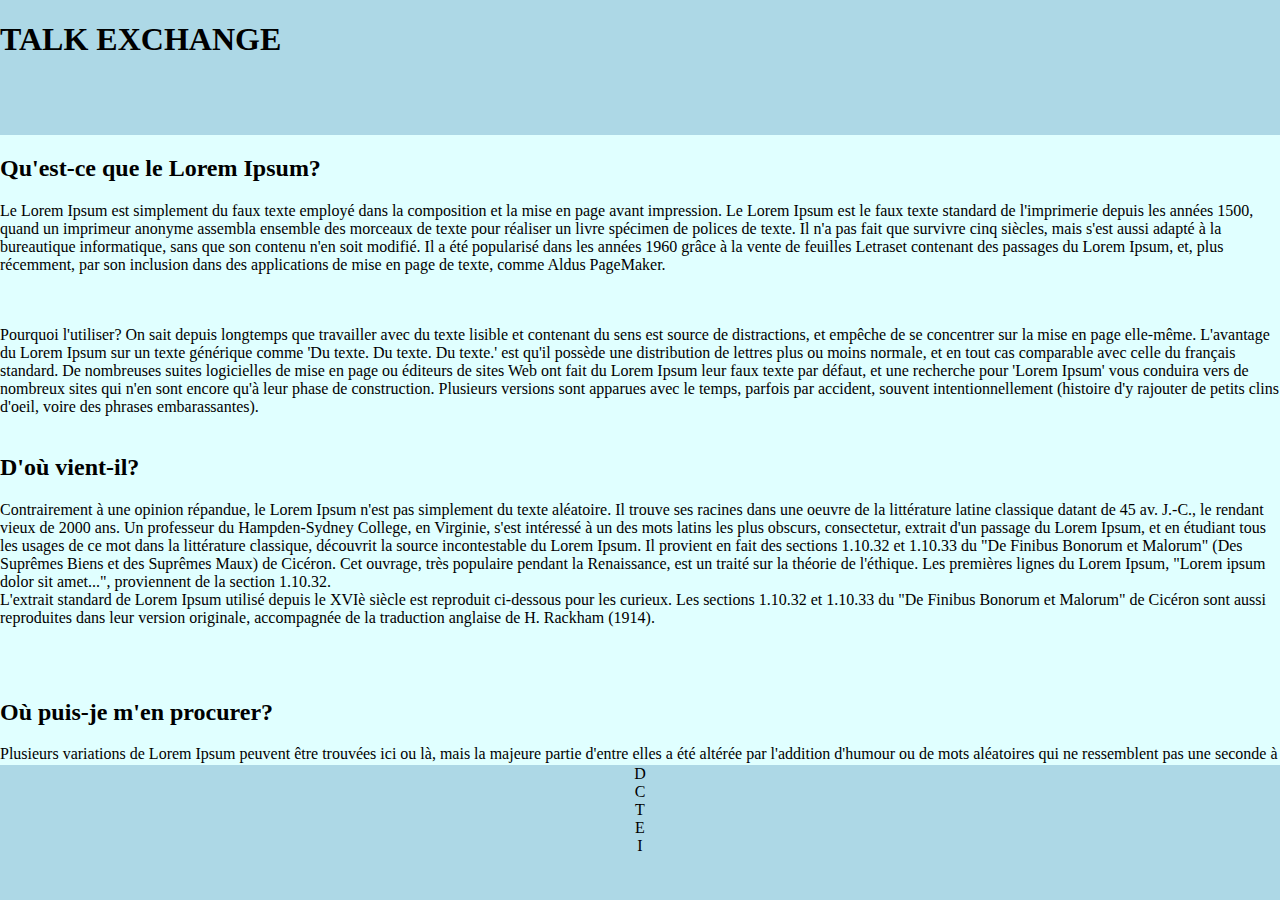
==== index.html @ 2ef6cc04 "INIT DA REPO !" ====
<!DOCTYPE html>
<html>

<head>
    <!-- META -->
    <title>TALK EXCHANGE</title>
    <meta charset="utf-8">

    <!-- CSS FOR PC -->
    <!-- <link rel="stylesheet" media="screen and (max-width: 720px)" href="CSS/PC/header.css" type="text/css" /> -->

    <link rel="stylesheet" href="CSS/PHONE/common.css" type="text/css" />
    <link rel="stylesheet" href="CSS/PHONE/index.css" type="text/css" />

    <!-- CSS FOR PHONE -->
    <!-- <link rel="stylesheet" media="screen and (max-width: 720px)" href="CSS/PHONE/header.css" type="text/css" /> -->

    <!-- JS -->
    <!-- <script src="script.js"></script> -->
</head>

<body>
    <!-- <header>
        <img src="https://placekitten.com/400/250" />
        <h1>TALK EXCHANGE</h1>
    </header> -->
    <div id="main">
        <section id="main_top">
            <h1>TALK EXCHANGE</h1>
        </section>

        <section id="main_content">
            <h2>Qu'est-ce que le Lorem Ipsum?</h2>
            <p>Le Lorem Ipsum est simplement du faux texte employé dans la composition et la mise en page avant
            impression. Le Lorem Ipsum est le faux texte standard de l'imprimerie depuis les années 1500, quand un
            imprimeur anonyme assembla ensemble des morceaux de texte pour réaliser un livre spécimen de polices de
            texte. Il n'a pas fait que survivre cinq siècles, mais s'est aussi adapté à la bureautique informatique,
            sans que son contenu n'en soit modifié. Il a été popularisé dans les années 1960 grâce à la vente de
            feuilles Letraset contenant des passages du Lorem Ipsum, et, plus récemment, par son inclusion dans des
            applications de mise en page de texte, comme Aldus PageMaker.</p>
            <br><br>
            Pourquoi l'utiliser?
            On sait depuis longtemps que travailler avec du texte lisible et contenant du sens est source de
            distractions, et empêche de se concentrer sur la mise en page elle-même. L'avantage du Lorem Ipsum sur un
            texte générique comme 'Du texte. Du texte. Du texte.' est qu'il possède une distribution de lettres plus ou
            moins normale, et en tout cas comparable avec celle du français standard. De nombreuses suites logicielles
            de mise en page ou éditeurs de sites Web ont fait du Lorem Ipsum leur faux texte par défaut, et une
            recherche pour 'Lorem Ipsum' vous conduira vers de nombreux sites qui n'en sont encore qu'à leur phase de
            construction. Plusieurs versions sont apparues avec le temps, parfois par accident, souvent
            intentionnellement (histoire d'y rajouter de petits clins d'oeil, voire des phrases embarassantes).
            <br><br>
            <h2>D'où vient-il?</h2>
            <p>Contrairement à une opinion répandue, le Lorem Ipsum n'est pas simplement du texte aléatoire. Il trouve ses
            racines dans une oeuvre de la littérature latine classique datant de 45 av. J.-C., le rendant vieux de 2000
            ans. Un professeur du Hampden-Sydney College, en Virginie, s'est intéressé à un des mots latins les plus
            obscurs, consectetur, extrait d'un passage du Lorem Ipsum, et en étudiant tous les usages de ce mot dans la
            littérature classique, découvrit la source incontestable du Lorem Ipsum. Il provient en fait des sections
            1.10.32 et 1.10.33 du "De Finibus Bonorum et Malorum" (Des Suprêmes Biens et des Suprêmes Maux) de Cicéron.
            Cet ouvrage, très populaire pendant la Renaissance, est un traité sur la théorie de l'éthique. Les
            premières lignes du Lorem Ipsum, "Lorem ipsum dolor sit amet...", proviennent de la section 1.10.32.
            <br>
            L'extrait standard de Lorem Ipsum utilisé depuis le XVIè siècle est reproduit ci-dessous pour les curieux.
            Les sections 1.10.32 et 1.10.33 du "De Finibus Bonorum et Malorum" de Cicéron sont aussi reproduites dans
            leur version originale, accompagnée de la traduction anglaise de H. Rackham (1914).</p>
            <br><br>
            <h2>Où puis-je m'en procurer?</h2>
            <p>Plusieurs variations de Lorem Ipsum peuvent être trouvées ici ou là, mais la majeure partie d'entre elles a
            été altérée par l'addition d'humour ou de mots aléatoires qui ne ressemblent pas une seconde à du texte
            standard. Si vous voulez utiliser un passage du Lorem Ipsum, vous devez être sûr qu'il n'y a rien
            d'embarrassant caché dans le texte. Tous les générateurs de Lorem Ipsum sur Internet tendent à reproduire
            le même extrait sans fin, ce qui fait de lipsum.com le seul vrai générateur de Lorem Ipsum. Iil utilise un
            dictionnaire de plus de 200 mots latins, en combinaison de plusieurs structures de phrases, pour générer un
            Lorem Ipsum irréprochable. Le Lorem Ipsum ainsi obtenu ne contient aucune répétition, ni ne contient des
            mots farfelus, ou des touches d'humour.</p>
        </section>

        <section id="main_bottom">
            <div>D</div>
            <div>C</div>
            <div>T</div>
            <div>E</div>
            <div>I</div>
        </section>
    </div>
    <!-- <footer>
        <div>©2019 - Made by TALK EXCHANGE</div>
        <div></div>
        <div>contact_talkex@gmail.com</div>
    </footer> -->
</body>

</html>
---- CSS/PHONE/common.css ----
root, html, body {
    padding: 0;
    margin: 0;
}

#main {
    margin: 0;

    height: 100vh;
    width: 100%;

    background-color: lightcyan;
}

#main #main_top {
    position: absolute;
    top: 0;

    height: 15%;
    min-height: 100px;
    width: 100%;
    
    background-color: lightblue;
}

#main #main_bottom {
    position: absolute;
    bottom: 0;
    
    height: 15%;
    min-height: 100px;
    width: 100%;
    
    background-color: lightblue;

    text-align: center;
}
#main #main_bottom .mb_button {
    width: 15%;
    height: 90%;
    display: inline-block;

    margin: 0 2%;

    cursor: pointer;

    vertical-align: middle;
    font-size: 2em;
}
#main #main_bottom .mb_button img {
    width: 100%;
}

#main #main_content {
    position: absolute;
    top: 15%;

    height: calc(100% - 30%);
    overflow-y: scroll;
    width: 100%;
}
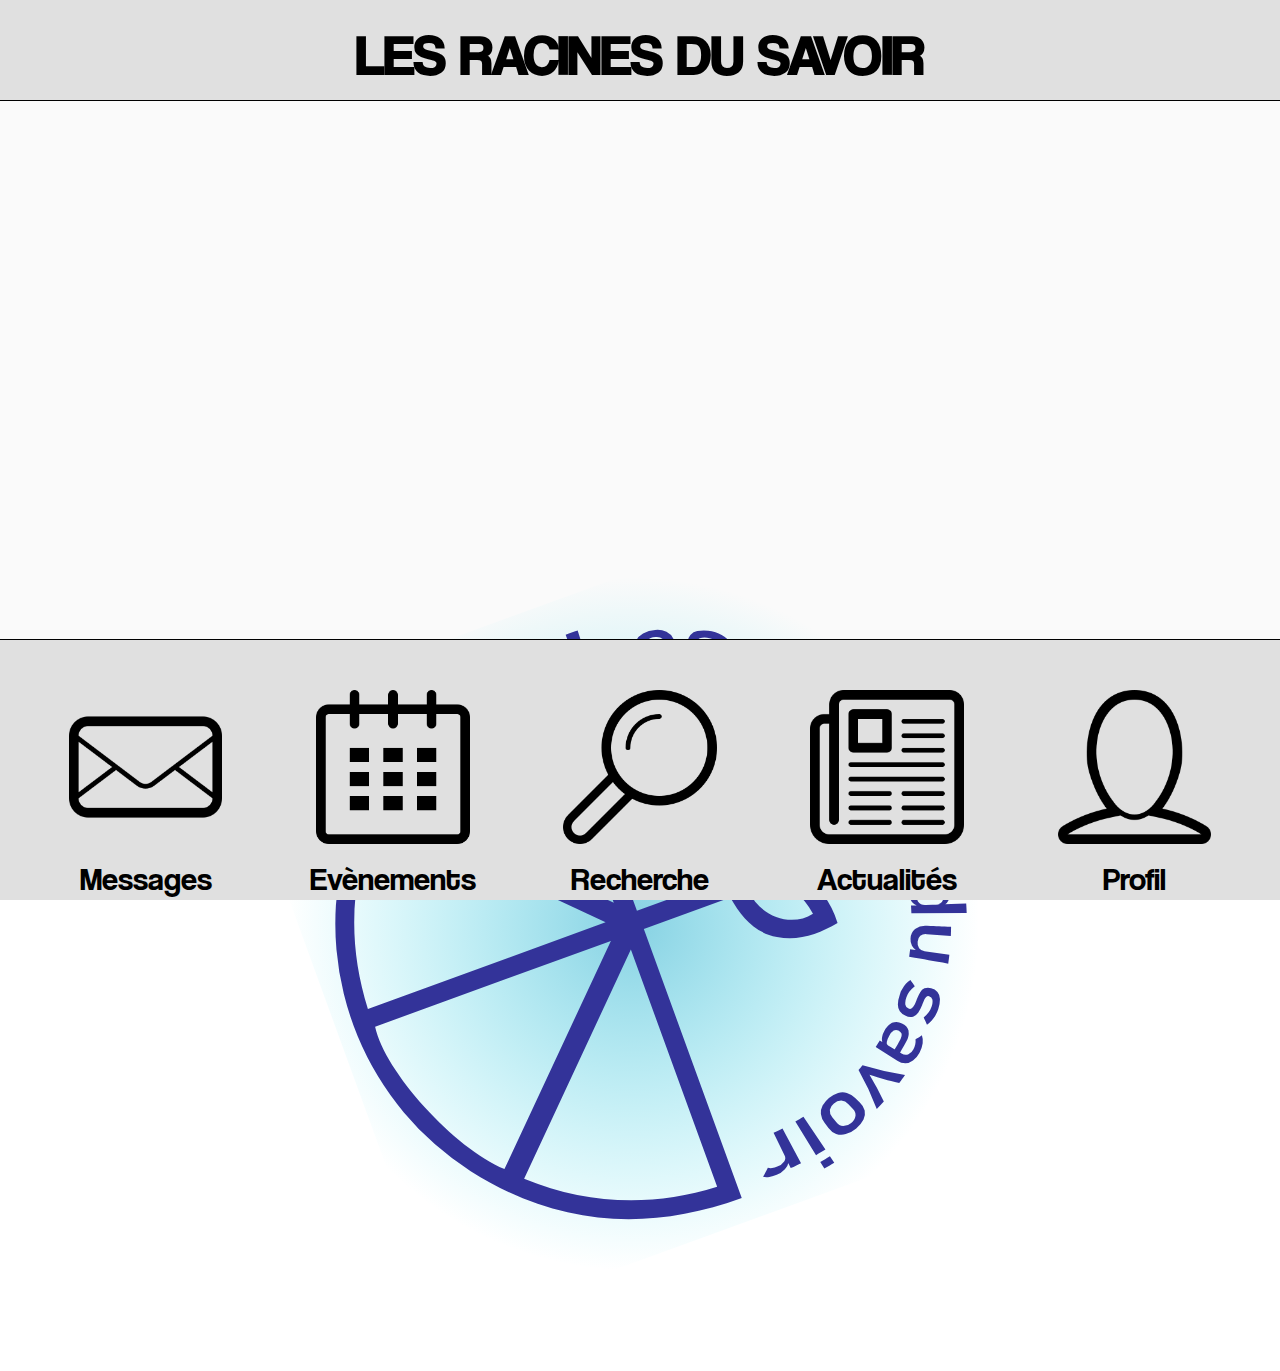
==== commit 1f1ee105: "Commit avant dodo" ====
--- a/index.html
+++ b/index.html
@@ -1,9 +1,6 @@
-<!DOCTYPE html>
-<html>
-
 <head>
     <!-- META -->
-    <title>TALK EXCHANGE</title>
+    <title>LES RACINES DU SAVOIR</title>
     <meta charset="utf-8">
 
     <!-- CSS FOR PC -->
@@ -16,77 +13,114 @@
     <!-- <link rel="stylesheet" media="screen and (max-width: 720px)" href="CSS/PHONE/header.css" type="text/css" /> -->
 
     <!-- JS -->
-    <!-- <script src="script.js"></script> -->
+    <script src="JS/common.js"></script>
 </head>
 
 <body>
-    <!-- <header>
-        <img src="https://placekitten.com/400/250" />
-        <h1>TALK EXCHANGE</h1>
-    </header> -->
     <div id="main">
         <section id="main_top">
-            <h1>TALK EXCHANGE</h1>
+            <div id="main_top_title">LES RACINES DU SAVOIR</div>
         </section>
 
+        <img id="main_loading" src="ASSETS/IMG/Logo.svg">
         <section id="main_content">
-            <h2>Qu'est-ce que le Lorem Ipsum?</h2>
-            <p>Le Lorem Ipsum est simplement du faux texte employé dans la composition et la mise en page avant
-            impression. Le Lorem Ipsum est le faux texte standard de l'imprimerie depuis les années 1500, quand un
-            imprimeur anonyme assembla ensemble des morceaux de texte pour réaliser un livre spécimen de polices de
-            texte. Il n'a pas fait que survivre cinq siècles, mais s'est aussi adapté à la bureautique informatique,
-            sans que son contenu n'en soit modifié. Il a été popularisé dans les années 1960 grâce à la vente de
-            feuilles Letraset contenant des passages du Lorem Ipsum, et, plus récemment, par son inclusion dans des
-            applications de mise en page de texte, comme Aldus PageMaker.</p>
-            <br><br>
-            Pourquoi l'utiliser?
-            On sait depuis longtemps que travailler avec du texte lisible et contenant du sens est source de
-            distractions, et empêche de se concentrer sur la mise en page elle-même. L'avantage du Lorem Ipsum sur un
-            texte générique comme 'Du texte. Du texte. Du texte.' est qu'il possède une distribution de lettres plus ou
-            moins normale, et en tout cas comparable avec celle du français standard. De nombreuses suites logicielles
-            de mise en page ou éditeurs de sites Web ont fait du Lorem Ipsum leur faux texte par défaut, et une
-            recherche pour 'Lorem Ipsum' vous conduira vers de nombreux sites qui n'en sont encore qu'à leur phase de
-            construction. Plusieurs versions sont apparues avec le temps, parfois par accident, souvent
-            intentionnellement (histoire d'y rajouter de petits clins d'oeil, voire des phrases embarassantes).
-            <br><br>
-            <h2>D'où vient-il?</h2>
-            <p>Contrairement à une opinion répandue, le Lorem Ipsum n'est pas simplement du texte aléatoire. Il trouve ses
-            racines dans une oeuvre de la littérature latine classique datant de 45 av. J.-C., le rendant vieux de 2000
-            ans. Un professeur du Hampden-Sydney College, en Virginie, s'est intéressé à un des mots latins les plus
-            obscurs, consectetur, extrait d'un passage du Lorem Ipsum, et en étudiant tous les usages de ce mot dans la
-            littérature classique, découvrit la source incontestable du Lorem Ipsum. Il provient en fait des sections
-            1.10.32 et 1.10.33 du "De Finibus Bonorum et Malorum" (Des Suprêmes Biens et des Suprêmes Maux) de Cicéron.
-            Cet ouvrage, très populaire pendant la Renaissance, est un traité sur la théorie de l'éthique. Les
-            premières lignes du Lorem Ipsum, "Lorem ipsum dolor sit amet...", proviennent de la section 1.10.32.
-            <br>
-            L'extrait standard de Lorem Ipsum utilisé depuis le XVIè siècle est reproduit ci-dessous pour les curieux.
-            Les sections 1.10.32 et 1.10.33 du "De Finibus Bonorum et Malorum" de Cicéron sont aussi reproduites dans
-            leur version originale, accompagnée de la traduction anglaise de H. Rackham (1914).</p>
-            <br><br>
-            <h2>Où puis-je m'en procurer?</h2>
-            <p>Plusieurs variations de Lorem Ipsum peuvent être trouvées ici ou là, mais la majeure partie d'entre elles a
-            été altérée par l'addition d'humour ou de mots aléatoires qui ne ressemblent pas une seconde à du texte
-            standard. Si vous voulez utiliser un passage du Lorem Ipsum, vous devez être sûr qu'il n'y a rien
-            d'embarrassant caché dans le texte. Tous les générateurs de Lorem Ipsum sur Internet tendent à reproduire
-            le même extrait sans fin, ce qui fait de lipsum.com le seul vrai générateur de Lorem Ipsum. Iil utilise un
-            dictionnaire de plus de 200 mots latins, en combinaison de plusieurs structures de phrases, pour générer un
-            Lorem Ipsum irréprochable. Le Lorem Ipsum ainsi obtenu ne contient aucune répétition, ni ne contient des
-            mots farfelus, ou des touches d'humour.</p>
+            <img id="help_button" src="ASSETS/IMG/Help.svg">
+            <h1 class="main_content_title" id="main_content_title">Menu</h1>
+            <h2 class="main_content_title">Centres d'intérêt</h2>
+            <div class="main_content_div">
+                <h2>Qu'est-ce que le Lorem Ipsum?</h2>
+                <p>Le Lorem Ipsum est simplement du faux texte employé dans la composition et la mise en page avant
+                    impression. Le Lorem Ipsum est le faux texte standard de l'imprimerie depuis les années 1500, quand
+                    un
+                    imprimeur anonyme assembla ensemble des morceaux de texte pour réaliser un livre spécimen de
+                    polices de
+                    texte. Il n'a pas fait que survivre cinq siècles, mais s'est aussi adapté à la bureautique
+                    informatique,
+                    sans que son contenu n'en soit modifié. Il a été popularisé dans les années 1960 grâce à la vente
+                    de
+                    feuilles Letraset contenant des passages du Lorem Ipsum, et, plus récemment, par son inclusion dans
+                    des
+                    applications de mise en page de texte, comme Aldus PageMaker.</p>
+                <br><br>
+                Pourquoi l'utiliser?
+                On sait depuis longtemps que travailler avec du texte lisible et contenant du sens est source de
+                distractions, et empêche de se concentrer sur la mise en page elle-même. L'avantage du Lorem Ipsum sur
+                un
+                texte générique comme 'Du texte. Du texte. Du texte.' est qu'il possède une distribution de lettres
+                plus ou
+                moins normale, et en tout cas comparable avec celle du français standard. De nombreuses suites
+                logicielles
+                de mise en page ou éditeurs de sites Web ont fait du Lorem Ipsum leur faux texte par défaut, et une
+                recherche pour 'Lorem Ipsum' vous conduira vers de nombreux sites qui n'en sont encore qu'à leur phase
+                de
+                construction. Plusieurs versions sont apparues avec le temps, parfois par accident, souvent
+                intentionnellement (histoire d'y rajouter de petits clins d'oeil, voire des phrases embarassantes).
+                <br><br>
+                <h2>D'où vient-il?</h2>
+                <p>Contrairement à une opinion répandue, le Lorem Ipsum n'est pas simplement du texte aléatoire. Il
+                    trouve ses
+                    racines dans une oeuvre de la littérature latine classique datant de 45 av. J.-C., le rendant vieux
+                    de 2000
+                    ans. Un professeur du Hampden-Sydney College, en Virginie, s'est intéressé à un des mots latins les
+                    plus
+                    obscurs, consectetur, extrait d'un passage du Lorem Ipsum, et en étudiant tous les usages de ce mot
+                    dans la
+                    littérature classique, découvrit la source incontestable du Lorem Ipsum. Il provient en fait des
+                    sections
+                    1.10.32 et 1.10.33 du "De Finibus Bonorum et Malorum" (Des Suprêmes Biens et des Suprêmes Maux) de
+                    Cicéron.
+                    Cet ouvrage, très populaire pendant la Renaissance, est un traité sur la théorie de l'éthique. Les
+                    premières lignes du Lorem Ipsum, "Lorem ipsum dolor sit amet...", proviennent de la section
+                    1.10.32.
+                    <br>
+                    L'extrait standard de Lorem Ipsum utilisé depuis le XVIè siècle est reproduit ci-dessous pour les
+                    curieux.
+                    Les sections 1.10.32 et 1.10.33 du "De Finibus Bonorum et Malorum" de Cicéron sont aussi
+                    reproduites dans
+                    leur version originale, accompagnée de la traduction anglaise de H. Rackham (1914).</p>
+                <br><br>
+                <h2>Où puis-je m'en procurer?</h2>
+                <p>Plusieurs variations de Lorem Ipsum peuvent être trouvées ici ou là, mais la majeure partie d'entre
+                    elles a
+                    été altérée par l'addition d'humour ou de mots aléatoires qui ne ressemblent pas une seconde à du
+                    texte
+                    standard. Si vous voulez utiliser un passage du Lorem Ipsum, vous devez être sûr qu'il n'y a rien
+                    d'embarrassant caché dans le texte. Tous les générateurs de Lorem Ipsum sur Internet tendent à
+                    reproduire
+                    le même extrait sans fin, ce qui fait de lipsum.com le seul vrai générateur de Lorem Ipsum. Iil
+                    utilise un
+                    dictionnaire de plus de 200 mots latins, en combinaison de plusieurs structures de phrases, pour
+                    générer un
+                    Lorem Ipsum irréprochable. Le Lorem Ipsum ainsi obtenu ne contient aucune répétition, ni ne
+                    contient des
+                    mots farfelus, ou des touches d'humour.</p>
+            </div>
         </section>
 
         <section id="main_bottom">
-            <div>D</div>
-            <div>C</div>
-            <div>T</div>
-            <div>E</div>
-            <div>I</div>
+            <div class="mb_button" id="mb_button_msg">
+                <img src="./ASSETS/IMG/bottom_msg.png">
+                <span>Messages</span>
+            </div>
+            <div class="mb_button" id="mb_button_event">
+                <img src="./ASSETS/IMG/bottom_event.png">
+                <span>Evènements</span>
+            </div>
+            <div class="mb_button" id="mb_button_search">
+                <img src="./ASSETS/IMG/bottom_search.png">
+                <span>Recherche</span>
+            </div>
+            <div class="mb_button" id="mb_button_news">
+                <img src="./ASSETS/IMG/bottom_news.png">
+                <span>Actualités</span>
+            </div>
+            <div class="mb_button" id="mb_button_profil">
+                <img src="./ASSETS/IMG/bottom_profile.png">
+                <span>Profil</span>
+            </div>
+            <div id="main_content_footer"></div>
         </section>
     </div>
-    <!-- <footer>
-        <div>©2019 - Made by TALK EXCHANGE</div>
-        <div></div>
-        <div>contact_talkex@gmail.com</div>
-    </footer> -->
 </body>
 
 </html>--- a/CSS/PHONE/common.css
+++ b/CSS/PHONE/common.css
@@ -1,6 +1,14 @@
+@font-face {
+    font-family: "Coolvetica";
+    src: url("../../ASSETS/FONT/coolvetica.ttf");
+}
+
 root, html, body {
     padding: 0;
     margin: 0;
+
+    font-family: 'Coolvetica', sans-serif;
+    font-size: 1em;
 }
 
 #main {
@@ -9,53 +17,116 @@
     height: 100vh;
     width: 100%;
 
-    background-color: lightcyan;
+    background-color: #fafafa;
+
+    overflow: hidden;
 }
 
-#main #main_top {
+#main_top {
+    z-index: 10;
+
     position: absolute;
     top: 0;
 
-    height: 15%;
+    height: 100px;
+    min-height: 100px;
+    width: 100%;
+
+    background-color: #E0E0E0;
+    border-bottom: 1px solid black;
+}
+#main_top #main_top_title {
+    font-size: 56px;
+    font-weight: 600;
+    text-align: center;
+    margin: 20px 0;
+}
+
+#main_bottom {
+    z-index: 10;
+
+    position: absolute;
+    bottom: 0;
+    
+    height: 260px;
     min-height: 100px;
     width: 100%;
     
-    background-color: lightblue;
+    text-align: center;
+
+    background-color: #E0E0E0;
+    border-top: 1px solid black;
 }
-
-#main #main_bottom {
-    position: absolute;
-    bottom: 0;
-    
-    height: 15%;
-    min-height: 100px;
-    width: 100%;
-    
-    background-color: lightblue;
-
-    text-align: center;
-}
-#main #main_bottom .mb_button {
+#main_bottom .mb_button {
     width: 15%;
-    height: 90%;
     display: inline-block;
 
-    margin: 0 2%;
+    margin: 50px 2% 0 2%;
 
     cursor: pointer;
 
     vertical-align: middle;
     font-size: 2em;
 }
-#main #main_bottom .mb_button img {
-    width: 100%;
+#main_bottom .mb_button img {
+    width: 80%;
+    margin-bottom: 15px;
 }
 
-#main #main_content {
+#main_loading {
+    z-index: 0;
+
     position: absolute;
-    top: 15%;
+    
+    height: 700px;
+    margin-left: calc(50% - 350px);
+    margin-top: calc(50% - 75px);
+}
+#main_content {
+    visibility: hidden;
 
-    height: calc(100% - 30%);
-    overflow-y: scroll;
-    width: 100%;
-}+    z-index: 0;
+
+    position: absolute;
+    top: 100px;
+
+    height: calc(100% - 360px);
+    overflow-y: auto;
+    width: 90%;
+    margin: 0 5%;
+    border: none;
+}
+#main_content_footer {
+    height: 50px;
+}
+#help_button {
+    float: right;
+    width: 100px;
+    right: 20px;
+    margin-top: 35px;
+}
+#main_content #main_content_title {
+    margin: 50px 0;
+    font-size: 50px;
+}
+#main_content .main_content_title {
+    margin: 40px 0 20px 0;
+}
+
+#main_content .main_content_div {
+    background-color: white;
+    border: 1px solid lightgray;
+    border-radius: 20px; 
+    padding: 50px;
+}
+
+.tag {
+    display: inline-block;
+
+    background-color: #fafafa;
+    border: solid 2px lightgray;
+
+    text-align: center;
+    font-size: 40px;
+}
+
